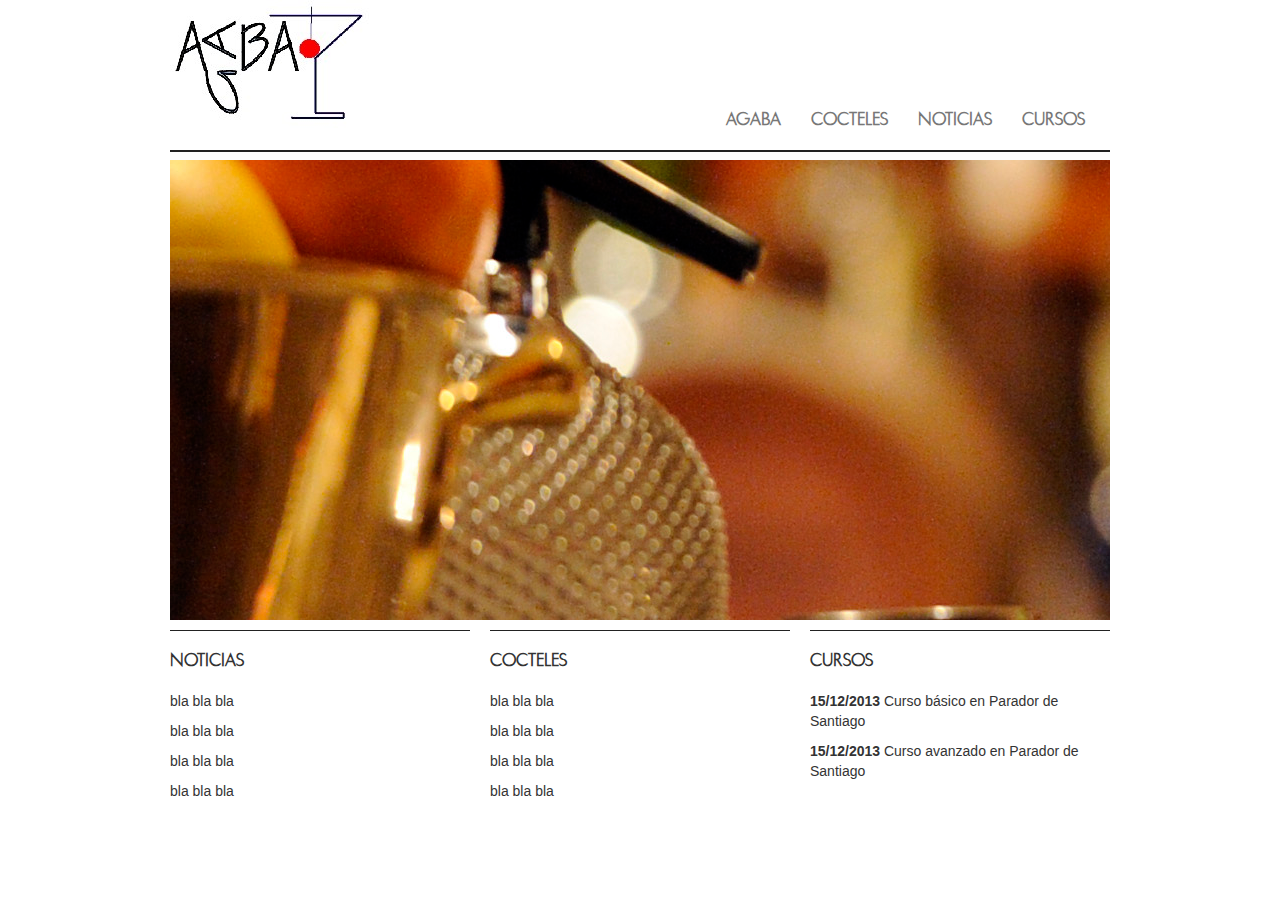
==== index.html @ 9d31d60c "pagina inicio" ====
<!doctype html>
<html>
<head>
  <title>Agaba</title>
  <link rel="stylesheet" type="text/css" href="css/bootstrap.min.css" />
  <link rel="stylesheet" type="text/css" href="css/bootstrap.responsive.min.css" />
  <link rel="stylesheet" type="text/css" href="css/style.css" />
  
  <script type="text/javascript" src="js/bootstrap.min.js"></script>

</head>
<body>



<div class="container">
  <div id="header" class="clearfix">

    <div class="row">
        <div class="span12 navbar">

          <div class="row">
              <div class="span4"><img src="img/logoagaba.jpg"/></div>
              <div class="span8 menu">
                <ul class="nav" style="float:right;">
                <li class=""><a href="/">AGABA</a></li>
                <li class=""><a href="/datetime">COCTELES</a></li>
                <li class=""><a href="/datetime">NOTICIAS</a></li>
                <li class=""><a href="/datetime">CURSOS</a></li>
                </ul>
              </div>

          </div>
   

    
      </div>
    </div>

  </div>






<div class="row">
  <div class="span12">


    <div class="scroller">



    </div>
  </div>
</div>

<div class="row">
  <div class="span4 seccion">
    <h2>NOTICIAS</h2>
    <p>bla bla bla</p>
    <p>bla bla bla</p>
    <p>bla bla bla</p>
    <p>bla bla bla</p>

  </div>  


  <div class="span4 seccion">
    <h2>COCTELES</h2>
    <p>bla bla bla</p>
    <p>bla bla bla</p>
    <p>bla bla bla</p>
    <p>bla bla bla</p>    
  </div>  


  <div class="span4 seccion">
    <h2>CURSOS</h2>
    <p><b>15/12/2013</b> Curso básico en Parador de Santiago</p>
    <p><b>15/12/2013</b> Curso avanzado en Parador de Santiago</p>
    
  </div>  

</div>


  </div>
</body>
</html>
---- css/style.css ----
@font-face {font-family: 'Carisma-Light';src: url('Fonts/245754_0_0.eot');src: url('Fonts/245754_0_0.eot?#iefix') format('embedded-opentype'),url('Fonts/245754_0_0.woff') format('woff'),url('Fonts/245754_0_0.ttf') format('truetype');}


.menu {
	font-family: 'Carisma-Light';
	margin-top:100px;
	font-size:18px;
	font-weight: bold;
	float: right;
}



#header {
	border-bottom:2px solid #222;
	height:150px;
}

.scroller {
	height:460px;
	width:100%;
	background: url(../img/barra.jpg) no-repeat -400px -1500px;
}

.seccion {
	border-top: 1px solid #222;
	margin-top:10px;
}

.seccion h2 {
	font-family: 'Carisma-Light';
	font-size:18px;	
}
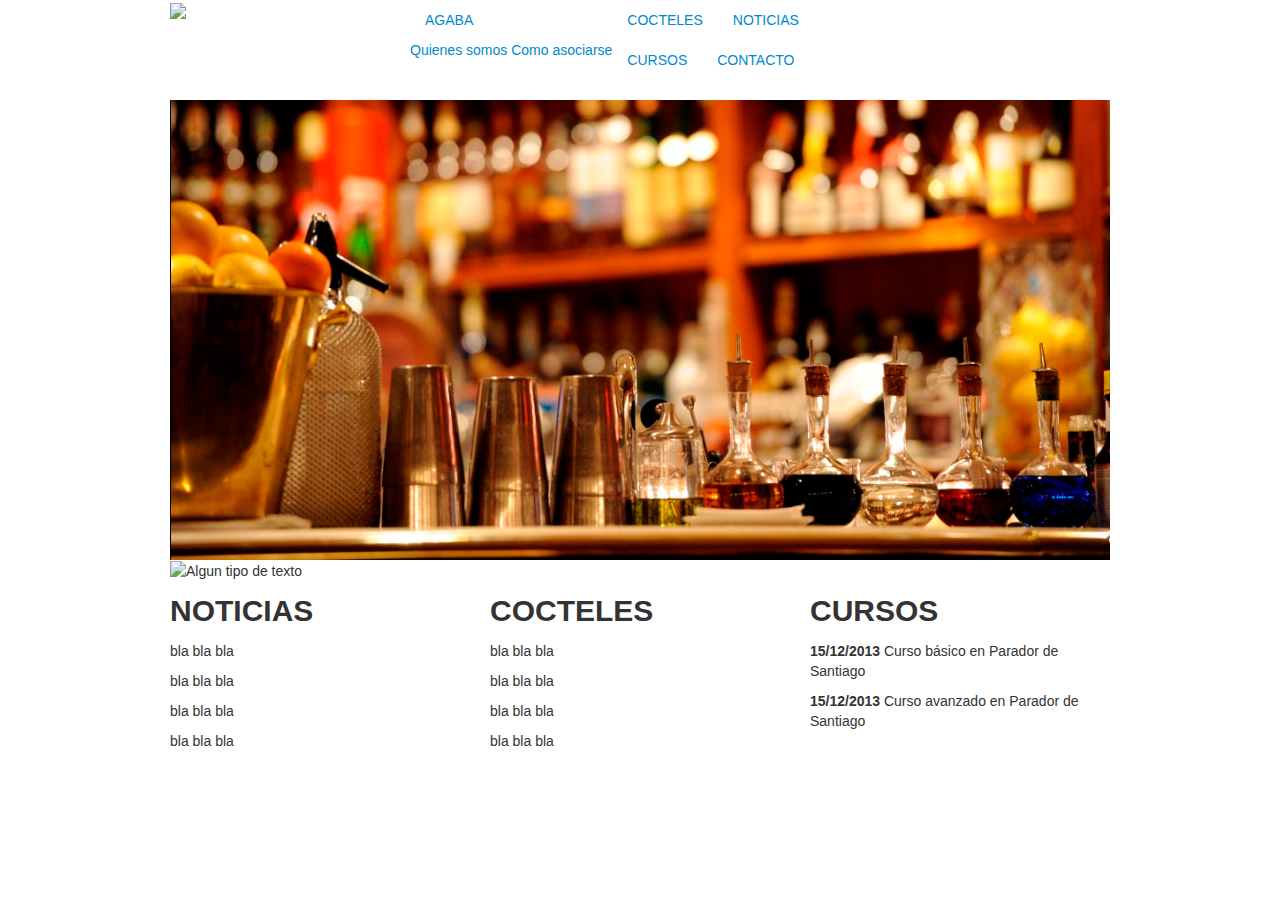
==== commit ee0615fb: "slider y web en negro" ====
--- a/index.html
+++ b/index.html
@@ -2,12 +2,18 @@
 <html>
 <head>
   <title>Agaba</title>
-  <link rel="stylesheet" type="text/css" href="css/bootstrap.min.css" />
-  <link rel="stylesheet" type="text/css" href="css/bootstrap.responsive.min.css" />
-  <link rel="stylesheet" type="text/css" href="css/style.css" />
+  <link rel="stylesheet" type="text/css" href="css/bootstrap.css" />
+  <!--<link rel="stylesheet" type="text/css" href="css/bootstrap.responsive.min.css" />-->
+  <link rel="stylesheet" type="text/css" href="css/style-black.css" />
+      <link href="css/ddmenu.css" rel="stylesheet" type="text/css" />
+    <script src="js/ddmenu.js" type="text/javascript"></script>
   
   <script type="text/javascript" src="js/bootstrap.min.js"></script>
 
+    <link href="css/js-image-slider.css" rel="stylesheet" type="text/css" />
+    <script src="js/js-image-slider.js" type="text/javascript"></script>
+
+
 </head>
 <body>
 
@@ -20,21 +26,148 @@
         <div class="span12 navbar">
 
           <div class="row">
-              <div class="span4"><img src="img/logoagaba.jpg"/></div>
-              <div class="span8 menu">
+              <div class="span3"><img src="img/logoagaba-black.jpg"/></div>
+              <div id="ddmenu" class="span6 menu">
                 <ul class="nav" style="float:right;">
-                <li class=""><a href="/">AGABA</a></li>
-                <li class=""><a href="/datetime">COCTELES</a></li>
-                <li class=""><a href="/datetime">NOTICIAS</a></li>
-                <li class=""><a href="/datetime">CURSOS</a></li>
+                    <li class=""><a href="/">AGABA</a>
+                        <div>
+                          <div class="column">
+                            <a href="">Quienes somos</a>
+                            <a href="">Como asociarse</a>
+                          </div>
+                    </li>
+                    <li class=""><a href="#">COCTELES</a></li>
+                    <li class=""><a href="#">NOTICIAS</a></li>
+                    <li class=""><a href="#">CURSOS</a></li>
+                    <li class=""><a href="#">CONTACTO</a></li>
                 </ul>
               </div>
 
           </div>
+
+
+
    
 
     
       </div>
+
+      <div class="row">
+
+<!--
+<div id="ddmenu">
+    <ul>
+        <li><a href="#">Unde Omnis</a>
+            <div>
+                <div class="column">
+                    <b>Lorem Ipsum</b>
+                    <a href="#">Dolor sit amet</a>
+                    <a href="#">Consectetur elit</a>
+                    <a href="#">Etiam massa</a>
+                    <a href="#">Suscipit sapien</a>
+                    <a href="#">Quis turpis</a>
+                    <a href="#">Web Menu Builder</a>
+                    <a href="#">Quos torpusior</a>
+                    <a href="#">Velit a dapibus</a>
+                </div>
+                <div class="column">
+                    <b>Etiam Massa</b>
+                    <a href="#">Sed interdum</a>
+                    <a href="#">Fringilla congue</a>
+                    <a href="#">Dolor nisl auctor</a>
+                    <a href="#">Best css menus</a>
+                    <a href="#">Porttitor</a>
+                    <a href="#">Tellus ullamcorper</a>
+                    <a href="#">Orci quis</a>
+                </div>
+                <div class="column">
+                    <b>Sed Interdum</b>
+                    <a href="#">Donec molestie</a>
+                    <a href="#">Tempus semper</a>
+                    <a href="#">Most popular menus</a>
+                    <a href="#">Maecenas rutrum</a>
+                    <a href="#">Ullamcorper</a>
+                    <a href="#">Metus a mattis</a>
+                    <a href="#">Maecenas enim</a>
+                </div>
+                <div class="column" style="width:200px;text-align:center;">
+                    <img src="ddmenu/img1.jpg" style="width:200px; height:175px;" />
+                    Drop Down Menu Maker
+                </div>
+            </div>
+        </li>
+        <li><a href="#">Voluptatem</a></li>
+        <li>Totam
+            <div>
+                <div class="column">
+                    <a href="#">Nunc pharetra</a>
+                    <a href="#">Vestibulum ante</a>
+                    <a href="#">Nulla id laoreet</a>
+                    <a href="#">Elementum blandit</a>
+                    <a href="#">Quisque dictum</a>
+                    <a href="#">Ullamcorper</a>
+                    <a href="#">CSS3 menu</a>
+                    <a href="#">Vel faucibus mollis</a>
+                    <a href="#">Quisque tempor</a>
+                </div>
+            </div>
+        </li>
+        <li>Accusantium
+            <div class="dropToLeft2">
+                <div class="column">
+                    <b>MENU BUILDER</b>
+                    <div>
+                        <a href="#">Fermentum ut nulla</a>
+                        <a href="#">Duis ut mauris</a>
+                        <a href="#">Quisque tempor</a>
+                    </div>
+                    <b>MENU MAKER</b>
+                    <div>
+                        <a href="#">Quisque dictum</a>
+                        <a href="#">Nulla scelerisque</a>
+                        <a href="#">hendrerit tincidunt</a>
+                    </div>
+                </div>
+                <div class="column">
+                    <b>JQUERY MENU</b>
+                    <div>
+                        <a href="#">Suspendisse potenti</a>
+                        <a href="#">Curabitur in mauris</a>
+                        <a href="#">Phasellus ultrices</a>
+                        <a href="#">Quisque ornare</a>
+                        <a href="#">Vestibulum</a>
+                        <a href="#">Best JavaScript menu</a>
+                        <a href="#">Proin sed magna</a>
+                        <a href="#">Etiam aliquet</a>
+                    </div>
+                </div>
+            </div>
+        </li>
+        <li><a href="#">Laudantium</a>
+            <div class="dropToLeft">
+                <div class="column">
+                    <a href="#">Vel faucibus leo</a>
+                    <a href="#">Duis ut mauris</a>
+                    <a href="#">In tempus semper</a>
+                    <a href="#">Popup menu</a>
+                    <a href="#">Hendrerit tincidunt</a>
+                    <a href="#">Nulla scelerisque</a>
+                </div>
+                <div class="column">
+                    <a href="#">In tempus semper</a>
+                    <a href="#">Hendrerit tincidunt</a>
+                    <a href="#">Duis ut mauris</a>
+                    <a href="#">Drop down menu</a>
+                    <a href="#">Nulla scelerisque</a>
+                    <a href="#">Vel faucibus leo</a>
+                </div>
+            </div>
+        </li>
+    </ul>
+</div>
+-->
+
+      </div>
     </div>
 
   </div>
@@ -43,7 +176,7 @@
 
 
 
-
+<!--
 <div class="row">
   <div class="span12">
 
@@ -54,6 +187,17 @@
 
     </div>
   </div>
+</div>
+-->
+
+
+<div class="row">
+    <div class="span12">
+        <div id="slider">
+            <img src="img/barra.jpg"/>
+            <img src="img/cocktail_glasses_940.jpg" alt="Algun tipo de texto"/>
+        </div>            
+    </div>
 </div>
 
 <div class="row">
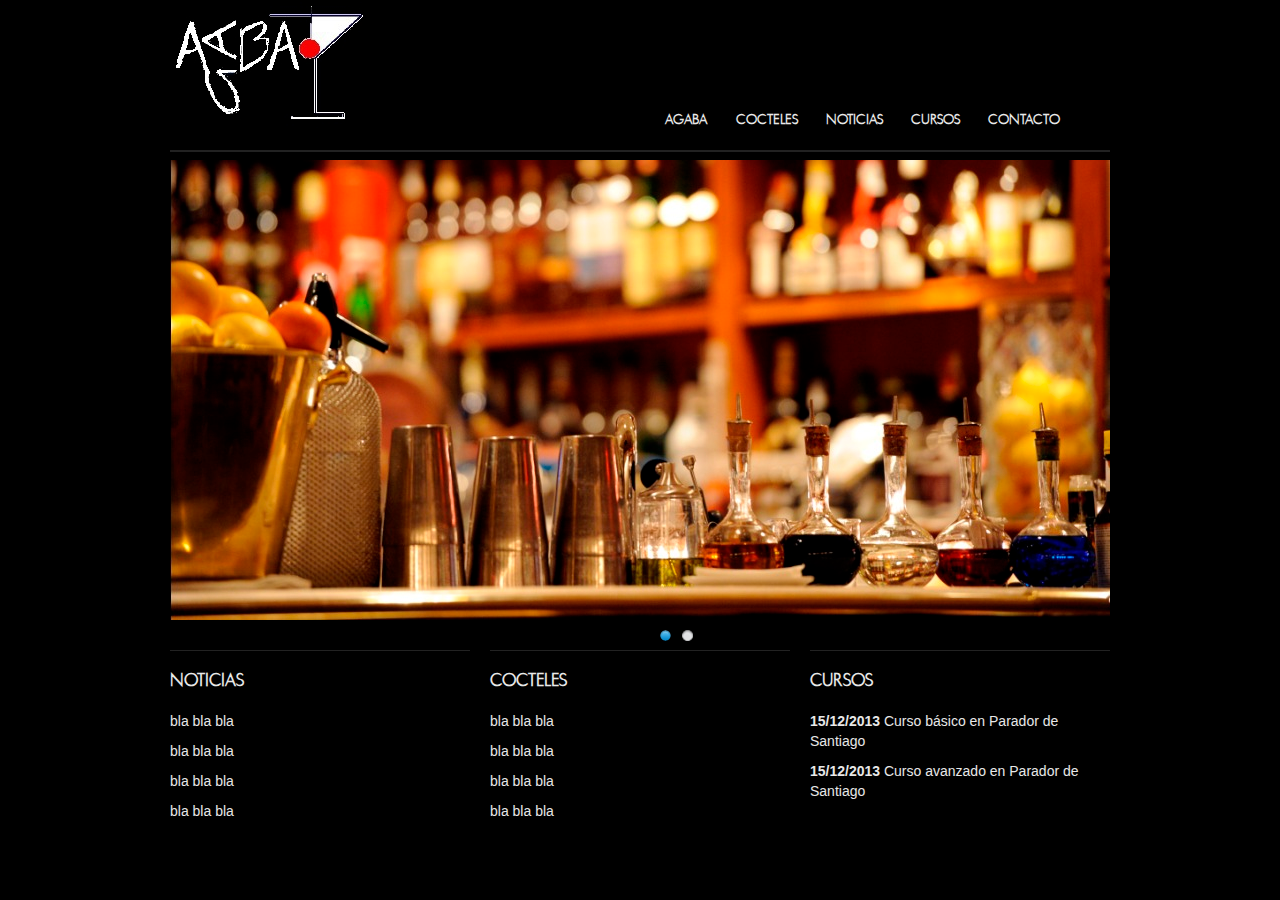
==== commit 2b03c1bf: "plantilla coctel" ====
--- a/index.html
+++ b/index.html
@@ -30,7 +30,6 @@
               <div id="ddmenu" class="span6 menu">
                 <ul class="nav" style="float:right;">
                     <li class=""><a href="/">AGABA</a>
-                        <div>
                           <div class="column">
                             <a href="">Quienes somos</a>
                             <a href="">Como asociarse</a>
@@ -41,13 +40,8 @@
                     <li class=""><a href="#">CURSOS</a></li>
                     <li class=""><a href="#">CONTACTO</a></li>
                 </ul>
-              </div>
-
+            </div>
           </div>
-
-
-
-   
 
     
       </div>
--- a/css/style-black.css
+++ b/css/style-black.css
@@ -0,0 +1,47 @@
+@font-face {font-family: 'Carisma-Light';src: url('Fonts/245754_0_0.eot');src: url('Fonts/245754_0_0.eot?#iefix') format('embedded-opentype'),url('Fonts/245754_0_0.woff') format('woff'),url('Fonts/245754_0_0.ttf') format('truetype');}
+
+body {
+	background: #000;
+	color: #e8e8e8;
+}
+
+.menu {
+	font-family: 'Carisma-Light';
+	margin-top:100px;
+	font-size:18px;
+	font-weight: bold;
+	/*float: right;*/
+}
+
+
+
+#header {
+	border-bottom:2px solid #222;
+	height:150px;
+}
+
+.scroller {
+	height:460px;
+	width:100%;
+	background: url(../img/barra.jpg) no-repeat ;
+}
+
+.seccion {
+	border-top: 1px solid #222;
+	margin-top:10px;
+}
+
+.seccion h2 {
+	font-family: 'Carisma-Light';
+	font-size:18px;	
+}
+
+
+h1 {
+		font-family: 'Carisma-Light';
+		font-size:42px;
+		background: #990100;
+}
+
+
+
--- a/css/ddmenu.css
+++ b/css/ddmenu.css
@@ -0,0 +1,173 @@
+
+/*  Generated by www.menucool.com/drop-down-menu  */
+
+/* main menu
+--------------------------------------------*/
+#ddmenu
+{
+    display:block;
+    
+    text-align:center;
+    float:right;
+}
+
+#ddmenu ul
+{ 
+    width:100%; /* Para que se muestre totalmente a la derecha del contenedor */
+    margin:0; /*If above width is not 100% and you want this menu to align in the center of its container, set it as { margin: 0 auto; }*/
+    padding:0;
+    background:#000;
+    display:inline-block;
+    list-style:none;
+    /*position:relative;*/
+    font-size:0;
+    *z-index:999;
+    float: right;
+
+}
+
+#ddmenu li
+{
+    margin:0;
+    padding:0;
+    display:inline-block;
+    position:relative;
+    color:#DDDDDD;
+}
+
+#ddmenu a
+{
+    color:#e8e8e8;
+    padding:0 14px;
+    line-height:40px;
+    font-size:14px;
+    font-weight:bold; 
+    text-decoration:none;
+    display:inline-block;
+    outline:0;
+    position:relative;
+    white-space:nowrap;
+}
+
+#ddmenu li.over
+{
+    z-index:9999999998;
+}
+
+/* links without sub-menu */
+#ddmenu li.over a
+{
+    background-color:#990100;
+    
+    color:#FFFFFF;
+}
+
+/* links with sub-menu */
+#ddmenu a.arrow
+{
+    /*background-image:url(arrow2.gif);*/
+    background-repeat:no-repeat;
+    background-position:right center;
+    border-left:1px solid transparent;
+    border-right:1px solid transparent;
+}
+#ddmenu li.over a.arrow
+{
+    background-color:#423933;
+    color:#FFFFFF;
+    border-left:1px solid #111111;
+    border-right:1px solid #111111;
+    z-index:9999999999;
+    /*text-decoration:underline;*/
+}
+
+#ddmenu div 
+{
+    padding:0;
+    margin:0;
+}              
+        
+/* sub-menu layout
+--------------------------------------------*/
+     
+
+#ddmenu div.drop
+{
+    position:absolute;
+    text-align:left;
+    border:1px solid #111111;
+    background:#423933;
+    padding:20px;
+    color:#FFCC66;
+    line-height:30px;
+    font-size:13px;
+    font-family:Arial;
+    font-weight:bold; 
+    /*border-radius:0 0 6px 6px;*/
+    
+}
+  
+#ddmenu div
+{
+    display:none;
+}
+/* sub-menu offset
+--------------------------------------------*/
+
+#ddmenu div.drop
+{
+    left:0px;/*Use this property to change offset of the sub-menu*/
+}
+#ddmenu div.dropToLeft
+{
+    left:auto; right:0px;
+}
+#ddmenu div.dropToLeft2
+{
+    left:auto; right:-120px;
+}
+  
+/* links in sub menu
+--------------------------------------------*/
+
+#ddmenu div.drop a
+{
+    line-height:20px;
+    font-size:12px;
+    font-family:Arial;
+    font-weight:normal; 
+    color:#FFFFFF;
+    text-decoration:none;    
+    display:block;
+    text-align:left;    
+    position:static;
+    background:none;
+    background-image:none;
+    padding:0 0;
+}
+
+#ddmenu div.drop a:hover
+{
+    text-decoration:underline;
+    color:#FFFFFF;
+}
+
+/* blocks within the sub-menu
+--------------------------------------------*/
+
+#ddmenu div.drop div
+{
+    background:none;    
+}  
+
+#ddmenu div.column
+{
+    width:130px;
+    float:left; /*align each column in one row*/
+    padding:0 10px; /*padding of each column*/
+}
+
+#ddmenu div.column div
+{
+   padding:0px 10px; /*sub-div within div.column. 10px for indent.*/
+}
--- a/css/js-image-slider.css
+++ b/css/js-image-slider.css
@@ -0,0 +1,90 @@
+/* http://www.menucool.com */
+
+#sliderFrame {position:relative;width:700px;margin: 0 auto;} /*remove the "margin:0 auto;" if you want to align the whole slider to the left side*/
+
+#ribbon {width:111px;height:111px;position:absolute;top:-4px;left:-4px;background:url(ribbon.png) no-repeat;z-index:7;}
+        
+#slider {
+    width:940px;height:460px;/* Make it the same size as your images */
+	background:#fff url(loading.gif) no-repeat 50% 50%;
+	position:relative;
+	margin:0 auto;/*make the image slider center-aligned */
+    /*box-shadow: 0px 1px 5px #999999;*/
+    margin-bottom: 20px;
+}
+#slider img {
+	position:absolute;
+	border:none;
+	display:none;
+}
+
+/* the link style (if an image is wrapped in a link) */
+#slider a.imgLink {
+	z-index:2;
+	display:none;position:absolute;
+	top:0px;left:0px;border:0;padding:0;margin:0;
+	width:100%;height:100%;
+}
+
+/* Caption styles */
+div.mc-caption-bg, div.mc-caption-bg2 {
+	position:absolute;
+	width:100%;
+	height:auto;
+	padding:0;
+	left:0px; /*if the caption needs to be aligned from right, specify by right instead of left. i.e. right:20px;*/
+	bottom:0px;/*if the caption needs to be aligned from top, specify by top instead of bottom. i.e. top:150px;*/
+	z-index:3;
+	overflow:hidden;
+	font-size: 0;
+}
+div.mc-caption-bg {
+	background-color:black;
+}
+div.mc-caption {
+	font: bold 14px/20px Arial;
+	color:#EEE;
+	z-index:4;
+	padding:10px 0;/*Adding a padding-left or padding-right here will make the caption area wider than its background. Sometimes you may need to define its width again here to keep it the same width as its background area (div.mc-caption-bg).*/
+	text-align:center;
+}
+div.mc-caption a {
+	color:#FB0;
+}
+div.mc-caption a:hover {
+	color:#DA0;
+}
+
+
+/* ------ built-in navigation bullets wrapper ------*/
+div.navBulletsWrapper  {
+	top:470px; left:470px; /* Its position is relative to the #slider */
+	width:150px;
+	background:none;
+	padding-left:20px;
+	position:relative;
+	z-index:5;
+	cursor:pointer;
+}
+
+/* each bullet */
+div.navBulletsWrapper div 
+{
+    width:11px; height:11px;
+    background:transparent url(bullet.png) no-repeat 0 0;
+    float:left;overflow:hidden;vertical-align:middle;cursor:pointer;
+    margin-right:11px;/* distance between each bullet*/
+    _position:relative;/*IE6 hack*/
+}
+
+div.navBulletsWrapper div.active {background-position:0 -11px;}
+
+
+/* --------- Others ------- */
+#slider 
+{
+	transform: translate3d(0,0,0);
+    -ms-transform:translate3d(0,0,0);
+    -moz-transform:translate3d(0,0,0);
+    -o-transform:translate3d(0,0,0);
+}
